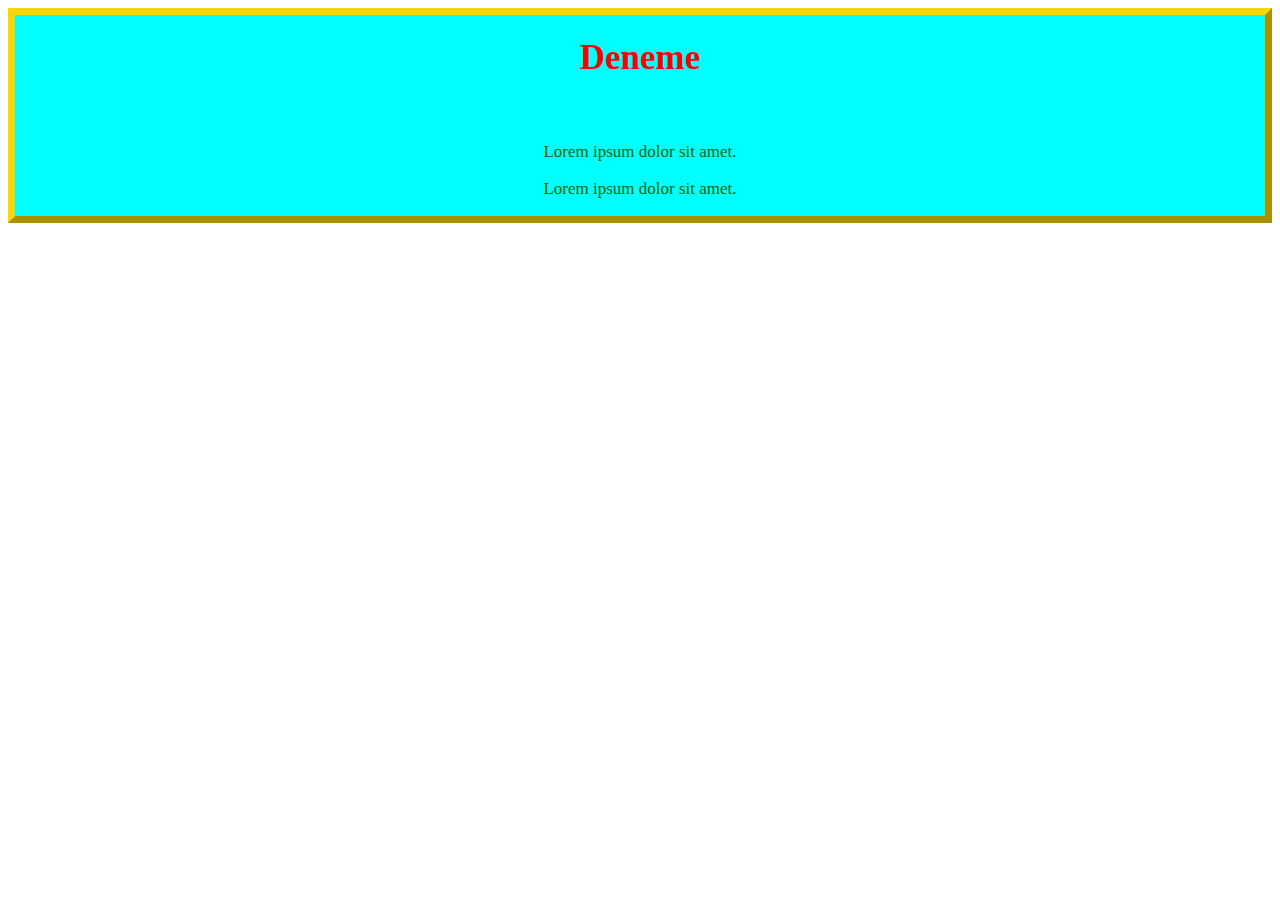
==== index.html @ b4a47abc "DENEME" ====
<!DOCTYPE html>
<html lang="tr">
<head>
    <meta charset="UTF-8">
    <meta http-equiv="X-UA-Compatible" content="IE=edge">
    <meta name="viewport" content="width=device-width, initial-scale=1.0">
    <title>CSS</title>
    <link rel="stylesheet" href="css/style.css">


</head>
<body>
    <div class="Baslık">
            <h1>Deneme</h1>
                <h2>Başlık İki</h2>
                    <p>Lorem ipsum dolor sit amet.</p>
                        <p>Lorem ipsum dolor sit amet.</p> 
    </div>
   
</body>
</html>
---- css/style.css ----
.Baslık{
    border: 7px outset gold;
    background-color: cyan;
}

h1{
    color: red;
    font-size: 35px;
    text-align: center;
}
h2{
    color: aqua;
    font-size: 20px;
    text-align: center;
}
p{
    color: darkgreen;
    font-size: 17px;
    text-align: center;
}
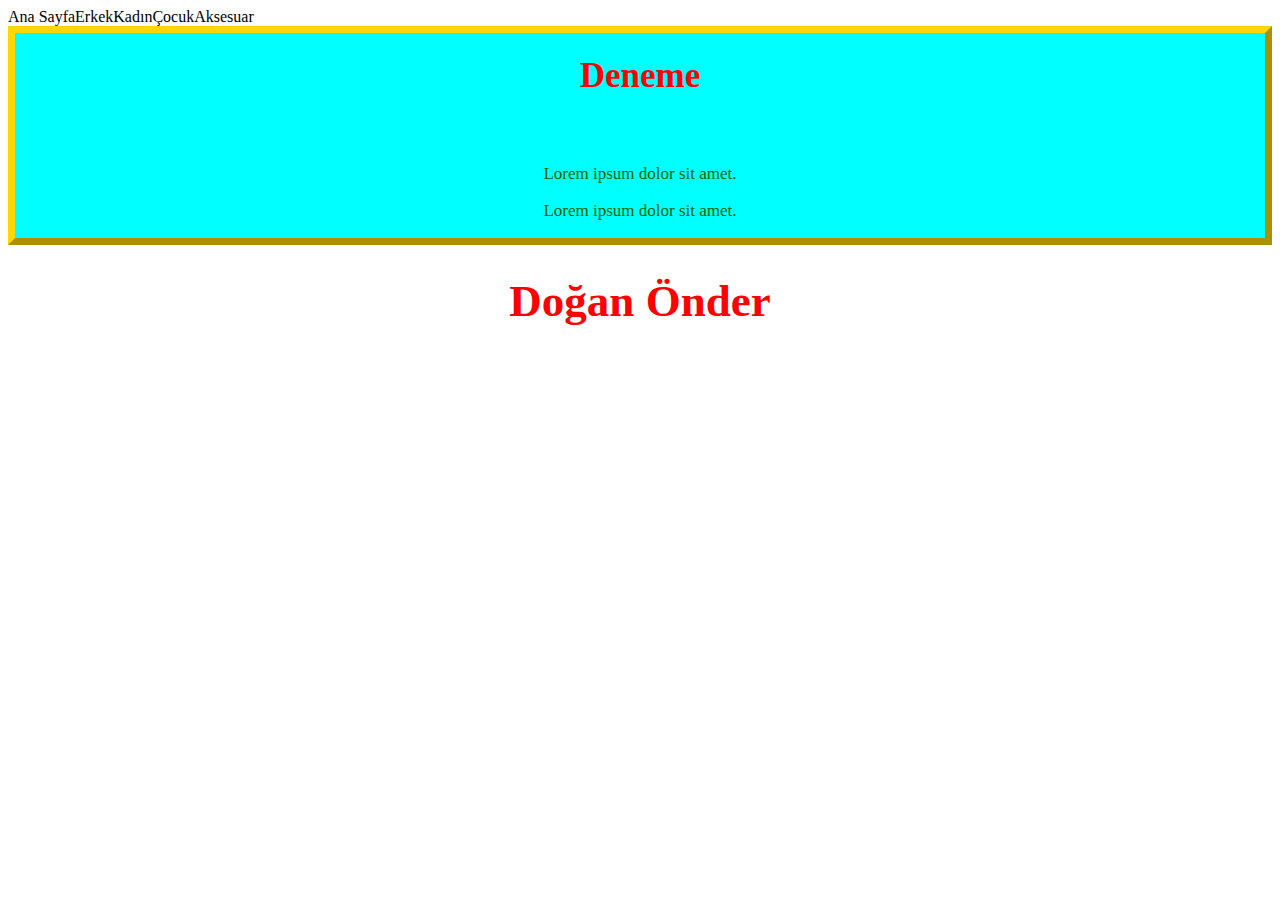
==== commit 20d49e20: "css font family düzenlendi" ====
--- a/index.html
+++ b/index.html
@@ -10,12 +10,22 @@
 
 </head>
 <body>
+    <table>
+        <tr>Ana Sayfa</tr>
+        <tr>Erkek</tr>
+        <tr>Kadın</tr>
+        <tr>Çocuk</tr>
+        <tr>Aksesuar</tr>
+    </table>
     <div class="Baslık">
             <h1>Deneme</h1>
                 <h2>Başlık İki</h2>
                     <p>Lorem ipsum dolor sit amet.</p>
                         <p>Lorem ipsum dolor sit amet.</p> 
     </div>
+    <h1 style="font-size: 45px;">
+        Doğan Önder
+    </h1>
    
 </body>
 </html>--- a/css/style.css
+++ b/css/style.css
@@ -4,17 +4,23 @@
 }
 
 h1{
-    color: red;
+    color: Red;
     font-size: 35px;
     text-align: center;
+    padding: none;
+    font-family: Tahoma;
 }
 h2{
     color: aqua;
     font-size: 20px;
     text-align: center;
+    padding: 2px;
 }
 p{
     color: darkgreen;
     font-size: 17px;
     text-align: center;
+}
+table{
+    padding: none;
 }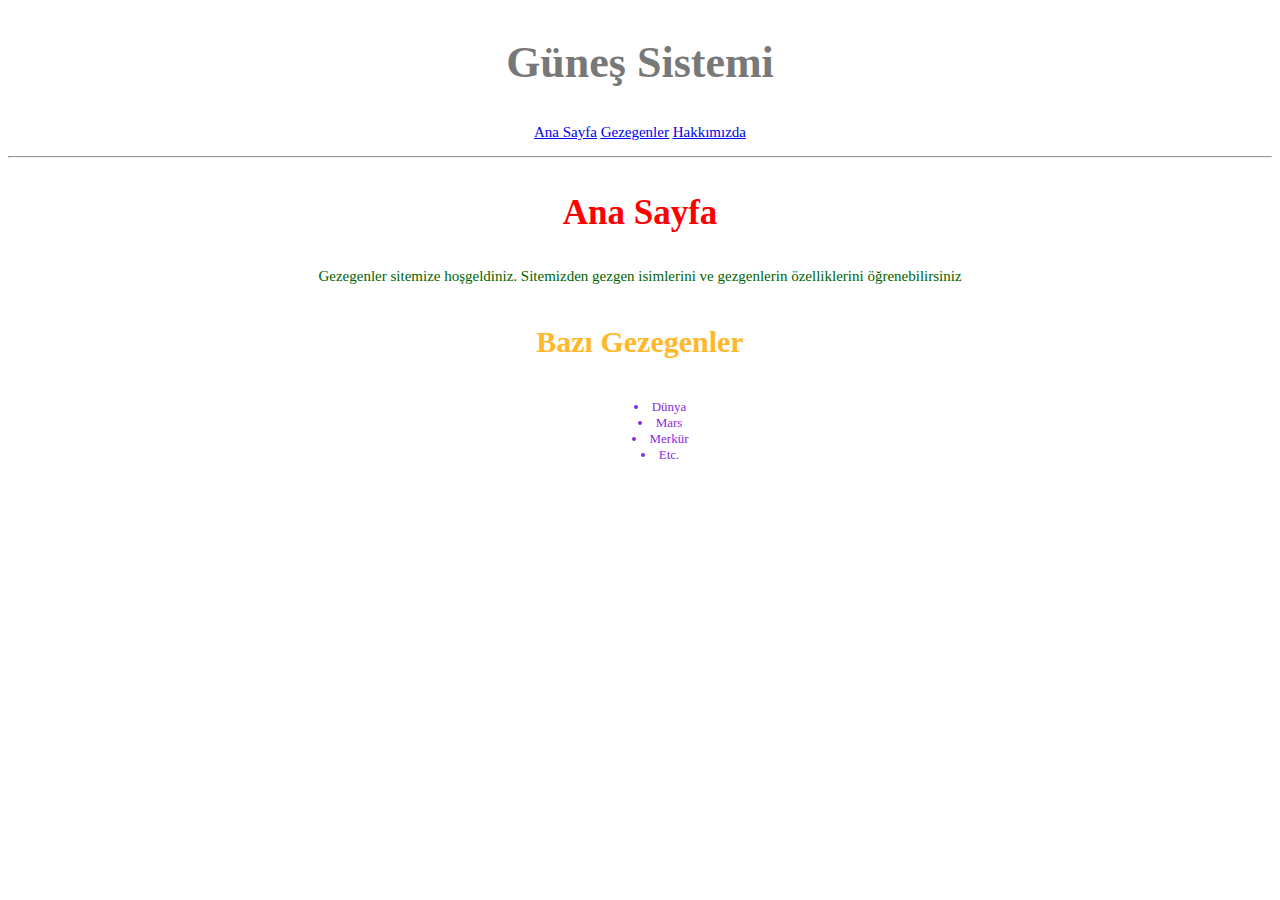
==== commit 6cb216e6: "Resimler ve yeni sekmeler eklendi" ====
--- a/index.html
+++ b/index.html
@@ -4,28 +4,39 @@
     <meta charset="UTF-8">
     <meta http-equiv="X-UA-Compatible" content="IE=edge">
     <meta name="viewport" content="width=device-width, initial-scale=1.0">
-    <title>CSS</title>
+    <title>Css Ödev 1 </title>
     <link rel="stylesheet" href="css/style.css">
 
 
 </head>
 <body>
-    <table>
-        <tr>Ana Sayfa</tr>
-        <tr>Erkek</tr>
-        <tr>Kadın</tr>
-        <tr>Çocuk</tr>
-        <tr>Aksesuar</tr>
-    </table>
-    <div class="Baslık">
-            <h1>Deneme</h1>
-                <h2>Başlık İki</h2>
-                    <p>Lorem ipsum dolor sit amet.</p>
-                        <p>Lorem ipsum dolor sit amet.</p> 
-    </div>
-    <h1 style="font-size: 45px;">
-        Doğan Önder
-    </h1>
-   
+    <h2 class="head2" id="Anasayfah2">
+       Güneş Sistemi
+    </h2>
+        <p>
+            <a href="index.html"><u>Ana Sayfa</u></a>
+            <a href="gezegen.html" target="_blank"><u>Gezegenler</u></a>
+            <a href="about-us.html" target="_blank"><u>Hakkımızda</u></a>
+        </p>
+        <hr>
+    <h3>
+        Ana Sayfa
+    </h3> 
+    <p>
+        Gezegenler sitemize hoşgeldiniz. Sitemizden gezgen isimlerini ve gezgenlerin özelliklerini öğrenebilirsiniz
+    </p>   
+        <h4>
+            Bazı Gezegenler
+        </h4>
+<div class="GİKL">
+    <ul>
+        <li>Dünya</li>
+        <li>Mars</li>
+        <li>Merkür</li>
+        <li>Etc.</li>
+    </ul>
+
+</div>
+      
 </body>
 </html>--- a/css/style.css
+++ b/css/style.css
@@ -1,26 +1,34 @@
-.Baslık{
-    border: 7px outset gold;
-    background-color: cyan;
+h2{
+    color: #787878;
+    font-size: 44px;
+    font-family: Tahoma;
+    text-align: center;
 }
+h3{
+    color: red;
+    font-size: 35px;
+    font-family: Tahoma;
+    text-align: center;
 
-h1{
-    color: Red;
-    font-size: 35px;
-    text-align: center;
-    padding: none;
-    font-family: Tahoma;
-}
-h2{
-    color: aqua;
-    font-size: 20px;
-    text-align: center;
-    padding: 2px;
 }
 p{
     color: darkgreen;
-    font-size: 17px;
+    text-align: center;
+    font-size: 15px;
+    font-family: Tahoma;
+}
+h4{
+    font-size: 30px;
+    font-family: Tahoma;
+    color: #ffb72b;
     text-align: center;
 }
-table{
-    padding: none;
+
+.GİKL{
+    color: blueviolet;
+    font-size: 13px;
+    font-family:Tahoma;
+    text-align: center ;
+    list-style-position: inside;
+    
 }